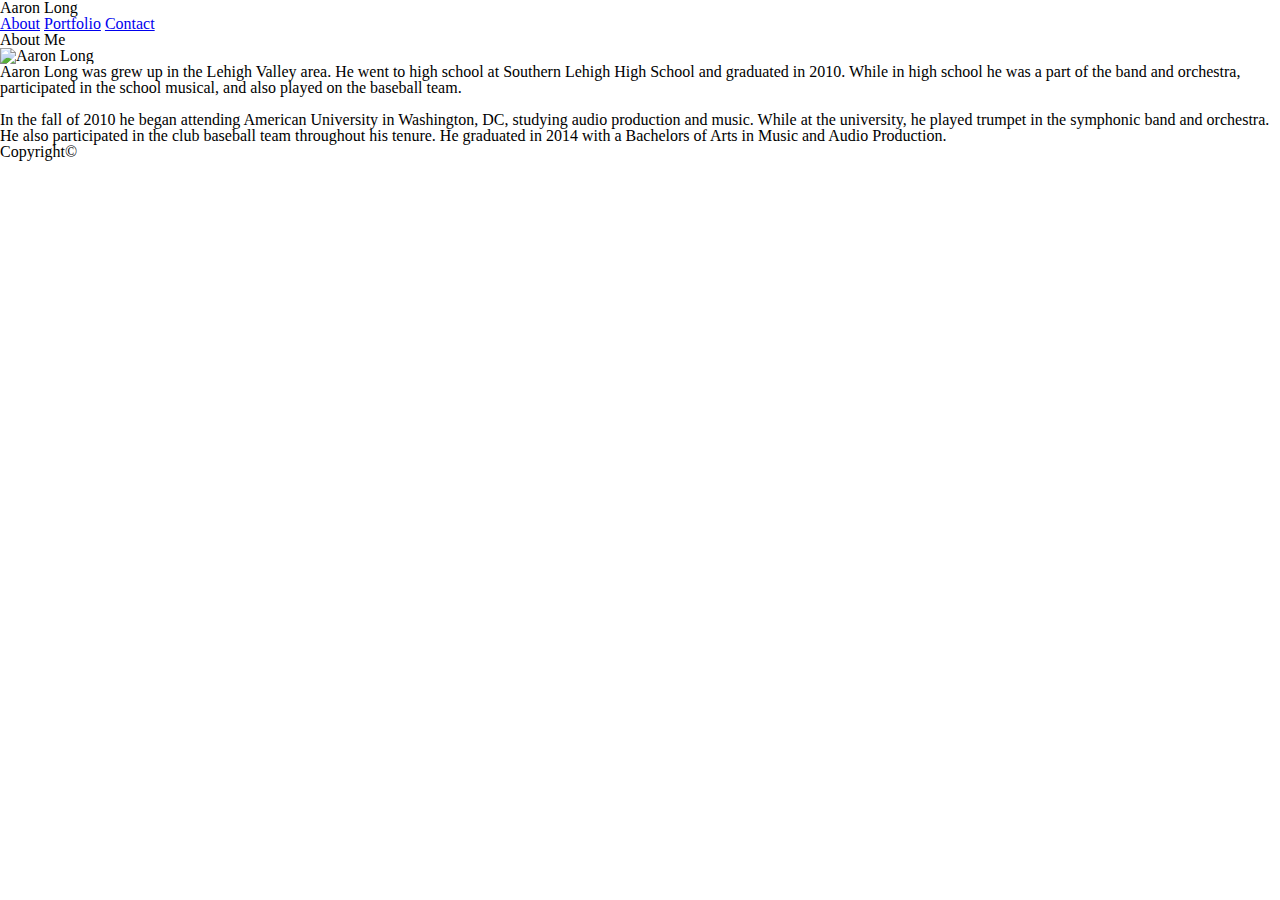
==== index.html @ ad466a78 "pages coded" ====
<!DOCTYPE html>
<html lang="en">

    <head>
        <meta charset="UTF-8">
        <title>Aaron Long</title>
        <link rel="stylesheet" type="text/css" href="assets/css/reset.css">
        <link rel="stylesheet" type="text/css" href="assets/css/style.css">
    </head>

    <body>

        <header>

            <h1>Aaron Long</h1>

            <nav>
                <a href="index.html">About</a>
                <a href="portfolio.html">Portfolio</a>
                <a href="contact.html">Contact</a>
            </nav>

        </header>

        <div class="indexmain">

        <h2>About Me</h2>

        <img src="assets/images/bio-pic.jpg" alt="Aaron Long">

        <p>Aaron Long was grew up in the Lehigh Valley area. He went to high school at Southern Lehigh High School and graduated in 2010. While in high school he was a part of the band and orchestra, participated in the school musical, and also played on the baseball team.</p>

        <br>

        <p>In the fall of 2010 he began attending American University in Washington, DC, studying audio production and music. While at the university, he played trumpet in the symphonic band and orchestra. He also participated in the club baseball team throughout his tenure. He graduated in 2014 with a Bachelors of Arts in Music and Audio Production.</p>

        </div>

        <footer>
            <p>Copyright&copy;</p>
        </footer>
    </body>
</html>
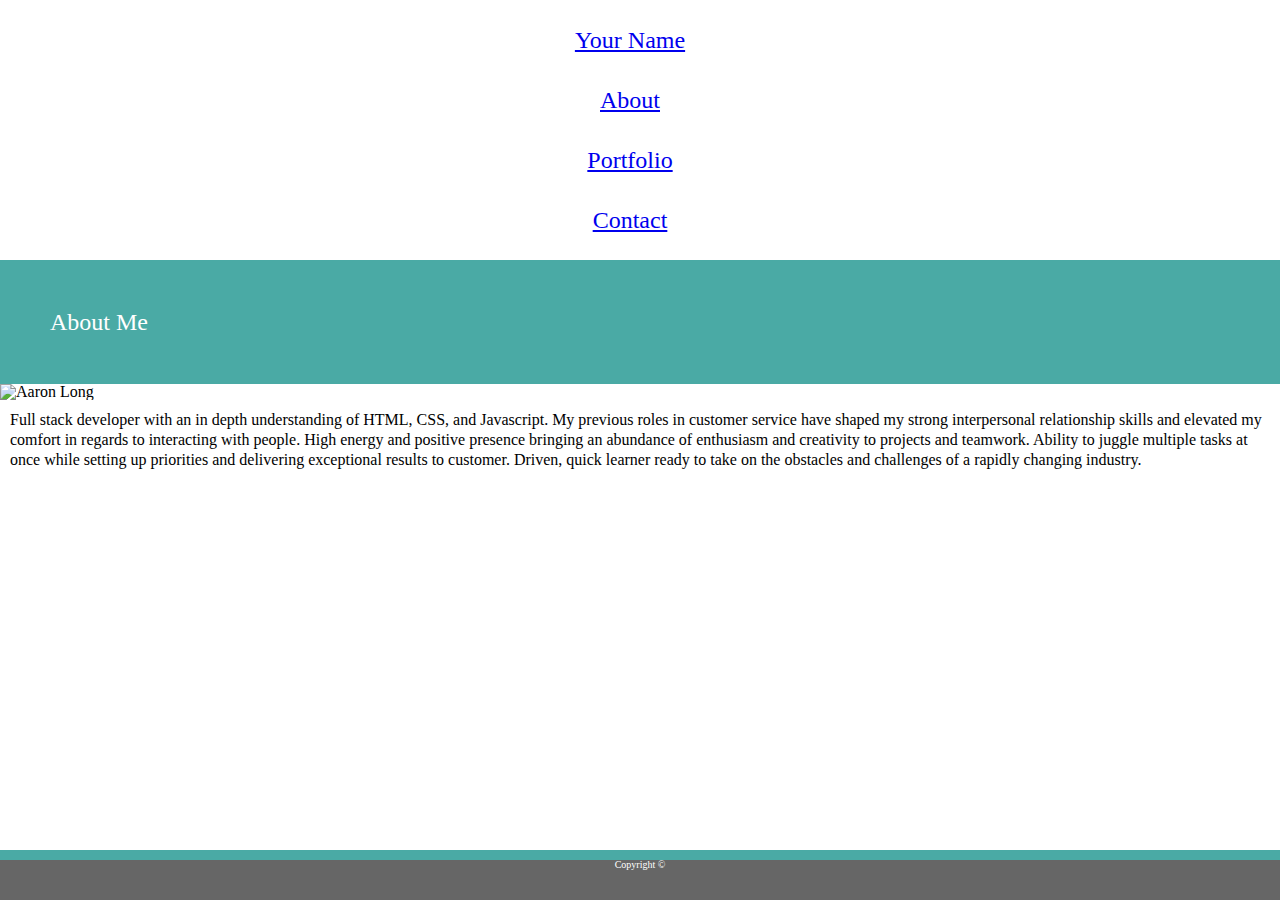
==== commit 0b773ab8: "update main content and footer" ====
--- a/index.html
+++ b/index.html
@@ -1,43 +1,51 @@
 <!DOCTYPE html>
 <html lang="en">
 
-    <head>
-        <meta charset="UTF-8">
-        <title>Aaron Long</title>
-        <link rel="stylesheet" type="text/css" href="assets/css/reset.css">
-        <link rel="stylesheet" type="text/css" href="assets/css/style.css">
-    </head>
+<head>
+    <meta charset="UTF-8">
+    <title>Aaron Long : About</title>
+    <link rel="stylesheet" type="text/css" href="assets/css/reset.css">
+    <link rel="stylesheet" type="text/css" href="assets/css/style.css">
+</head>
 
-    <body>
+<body>
 
-        <header>
-
-            <h1>Aaron Long</h1>
-
+    <header id="masthead">
+        <div class="container">
+            <a href="index.html" id="logo">Your Name</a>
             <nav>
                 <a href="index.html">About</a>
                 <a href="portfolio.html">Portfolio</a>
                 <a href="contact.html">Contact</a>
             </nav>
+        </div>
+    </header>
 
-        </header>
+    <div id="main-container" class="container">
+        <section class="main-section">
 
-        <div class="indexmain">
+            <h1>About Me</h1>
 
-        <h2>About Me</h2>
+            <img src="assets/images/bio-pic.jpg" class="auth-image" alt="Aaron Long">
 
-        <img src="assets/images/bio-pic.jpg" alt="Aaron Long">
+            <p>Full stack developer with an in depth understanding of HTML, CSS, and Javascript. My previous roles in
+                customer service have shaped my strong interpersonal relationship skills and elevated my comfort in
+                regards to interacting with people. High energy and positive presence bringing an abundance of
+                enthusiasm and creativity to projects and teamwork. Ability to juggle multiple tasks at once while
+                setting up priorities and delivering exceptional results to customer. Driven, quick learner ready to
+                take on the obstacles and challenges of a rapidly changing industry.</p>
 
-        <p>Aaron Long was grew up in the Lehigh Valley area. He went to high school at Southern Lehigh High School and graduated in 2010. While in high school he was a part of the band and orchestra, participated in the school musical, and also played on the baseball team.</p>
+        </section>
 
-        <br>
+    </div>
 
-        <p>In the fall of 2010 he began attending American University in Washington, DC, studying audio production and music. While at the university, he played trumpet in the symphonic band and orchestra. He also participated in the club baseball team throughout his tenure. He graduated in 2014 with a Bachelors of Arts in Music and Audio Production.</p>
+    
+    <footer>
+        <div class="container">
+            Copyright &copy;
+        </div>
+    </footer>
+    
+</body>
 
-        </div>
-
-        <footer>
-            <p>Copyright&copy;</p>
-        </footer>
-    </body>
 </html>--- a/assets/css/style.css
+++ b/assets/css/style.css
@@ -0,0 +1,168 @@
+body {
+    background-image: url("gravel.png");
+}
+
+ul {
+    list-style-type: none;
+    margin: 0px;
+    padding: 0;
+    background-color: #ffffff;
+    width: 100%;
+    height: 120px; 
+}
+
+li {
+    display: inline-block;
+    text-align: center;
+}
+
+a {
+    display: block;
+    padding: 8px;
+    font-size: 24px;
+    text-align: center;
+    margin: 20px 40px 20px 20px;
+}
+
+h1, h2, h3 {
+    font-family: 'Georgia', Times, 'Times New Roman', serif;
+}
+
+h1 {
+    background-color: #4aaaa5;
+    padding: 50px;
+    font-size: 24px;
+    color: white;
+}
+
+.indexmain {
+    position: relative;
+    width: 960px;
+    background-color: #ffffff; 
+    font-family: 'Arial', 'Helvetica Neue', Helvetica, sans-serif;
+    margin: 0 auto;   
+}
+
+.header {
+    clear: both;
+    overflow: auto;
+    display: block;
+    padding: 20px;
+    border: 2px solid #cccccc;
+}
+
+h2 { 
+    width: 100%;
+    font-size: 24px;
+    color: #4aaaa5; 
+    font-weight: bold;
+}
+
+.maincontent {
+    width: 960px;
+}
+
+#bio-pic {
+    float: left;
+    width: 200px;
+    height: 200px;
+    margin: 10px;
+}
+
+p {
+    line-height: 20px;
+    margin: 10px;
+    position: relative;
+}
+
+form{
+    text-align: left;
+    margin: 10px;
+}
+
+input {
+    margin: 10px;
+    width: 90%;
+}
+
+textarea {
+    margin: 10px;
+    width: 90%;
+}
+
+#submit {
+    width: 10%;
+    height: 30px;
+    background-color: #4aaaa5; 
+    color: white;
+    border: none;
+}
+
+table, tr, td {
+    padding: 10px;
+    margin: 10px;
+    position: relative;
+}
+
+#hangman {
+    width: 300px;
+    height: 200px;
+    margin: 10px;
+}
+
+#rpg {
+    width: 300px;
+    height: 200px;
+    margin: 10px;
+}
+
+#trivia {
+    width: 300px;
+    height: 200px;
+    margin: 10px;
+}
+
+#info {
+    width: 300px;
+    height: 200px;
+    margin: 10px;
+}
+
+#rockpaperscissors {
+    width: 300px;
+    height: 200px;
+    margin: 10px;
+}
+
+h3 {
+    background-color: #4aaaa5;
+    color: white;
+    font-size: 16px;
+    text-align: center;
+    position: absolute;
+    bottom: 30px;
+    left: 20px;
+    width: 82%;
+    height: 20px;
+    padding: 10px;
+    z-index: 2;
+}
+
+footer {
+    clear: both;
+    overflow: auto;
+    width: 100%;
+    height: 40px;
+    background-color: #666666;
+    position: fixed;
+    bottom: 0px;
+    font-size: 10px;
+    text-align: center;
+    color: white;
+    border-top: 10px solid #4aaaa5;
+}
+
+
+
+
+
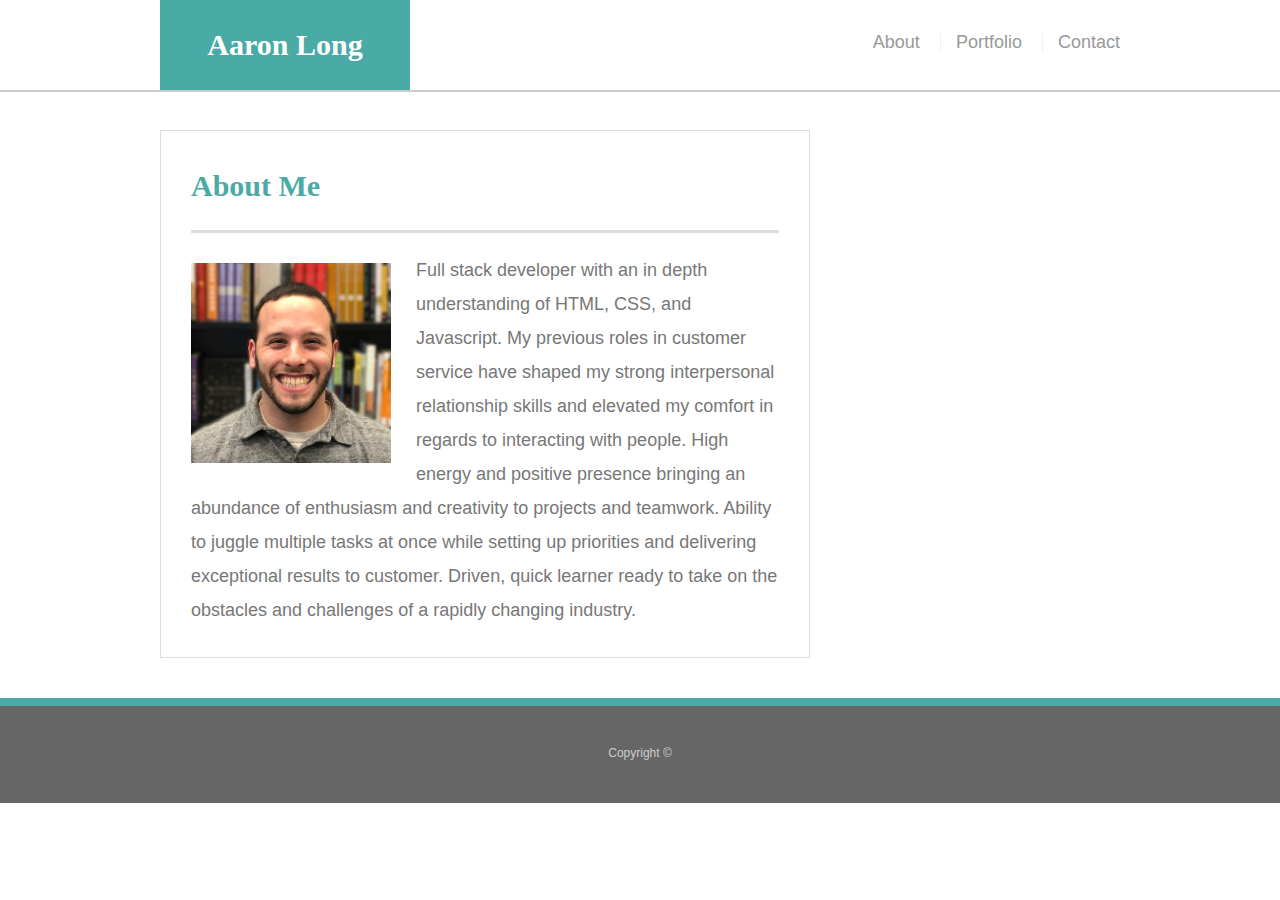
==== commit 7dcc6615: "update styling" ====
--- a/index.html
+++ b/index.html
@@ -12,7 +12,7 @@
 
     <header id="masthead">
         <div class="container">
-            <a href="index.html" id="logo">Your Name</a>
+            <a href="index.html" id="logo">Aaron Long</a>
             <nav>
                 <a href="index.html">About</a>
                 <a href="portfolio.html">Portfolio</a>
@@ -39,13 +39,13 @@
 
     </div>
 
-    
+
     <footer>
         <div class="container">
             Copyright &copy;
         </div>
     </footer>
-    
+
 </body>
 
 </html>--- a/assets/css/style.css
+++ b/assets/css/style.css
@@ -1,168 +1,280 @@
 body {
+    font-family: Arial, "Helvetica Neue", Helvetica, sans-serif;
+    font-size: 18px;
+    line-height: 34px;
+    color: #777;
     background-image: url("gravel.png");
 }
 
-ul {
-    list-style-type: none;
-    margin: 0px;
-    padding: 0;
-    background-color: #ffffff;
-    width: 100%;
-    height: 120px; 
-}
-
-li {
-    display: inline-block;
-    text-align: center;
-}
-
-a {
-    display: block;
-    padding: 8px;
-    font-size: 24px;
-    text-align: center;
-    margin: 20px 40px 20px 20px;
-}
-
-h1, h2, h3 {
-    font-family: 'Georgia', Times, 'Times New Roman', serif;
+* {
+    box-sizing: border-box;
+    margin: 0;
+}
+
+/* sticky footer styling */
+
+html,
+body {
+    height: 100%;
+}
+
+.wrapper {
+    height: auto !important;
+    height: 100%;
+    min-height: 100%;
+    margin: 0 auto -105px;
+}
+
+footer,
+.push {
+  height: 105px;
+}
+
+/* end sticky footer styling */
+
+/* start hover styling */
+
+#logo:hover,
+input[type=submit]:hover {
+  background: #5e7f7e;
+}
+
+nav a:hover {
+  color: #5e7f7e;
+}
+
+.social:hover {
+  cursor: pointer;
+  opacity: 0.8;
+}
+
+/* end hover styling */
+
+/* general styling */
+
+.container {
+  width: 100%;
+  max-width: 960px;
+  margin: 0 auto;
+  clear: both;
+}
+
+h1,
+h2,
+h3,
+p {
+  margin-bottom: 20px;
+}
+
+p:last-child {
+  margin-bottom: 0;
+}
+
+h1,
+h2,
+h3 {
+  font-family: Georgia, Times, "Times New Roman", serif;
+  font-weight: 700;
+  color: #4aaaa5;
 }
 
 h1 {
-    background-color: #4aaaa5;
-    padding: 50px;
-    font-size: 24px;
-    color: white;
-}
-
-.indexmain {
-    position: relative;
-    width: 960px;
-    background-color: #ffffff; 
-    font-family: 'Arial', 'Helvetica Neue', Helvetica, sans-serif;
-    margin: 0 auto;   
-}
-
-.header {
-    clear: both;
-    overflow: auto;
-    display: block;
-    padding: 20px;
-    border: 2px solid #cccccc;
-}
-
-h2 { 
-    width: 100%;
-    font-size: 24px;
-    color: #4aaaa5; 
-    font-weight: bold;
-}
-
-.maincontent {
-    width: 960px;
-}
-
-#bio-pic {
-    float: left;
-    width: 200px;
-    height: 200px;
-    margin: 10px;
-}
-
-p {
-    line-height: 20px;
-    margin: 10px;
-    position: relative;
-}
-
-form{
-    text-align: left;
-    margin: 10px;
-}
-
-input {
-    margin: 10px;
-    width: 90%;
-}
-
+  padding-bottom: 20px;
+  font-size: 30px;
+  line-height: 49px;
+  border-bottom: 3px solid #ddd;
+}
+
+h2,
+h3 {
+  font-size: 22px;
+}
+
+/* header */
+
+#masthead {
+  position: fixed;
+  z-index: 99;
+  width: 100%;
+  margin: 0 0 30px;
+  overflow: auto;
+  color: #fff;
+  background: #fff;
+  border-bottom: 2px solid #ccc;
+}
+
+#logo {
+  float: left;
+  width: 250px;
+  height: 90px;
+  font-family: Georgia, Times, "Times New Roman", serif;
+  font-size: 30px;
+  font-weight: 700;
+  line-height: 90px;
+  color: #fff;
+  text-align: center;
+  text-decoration: none;
+  background: #4aaaa5;
+}
+
+nav {
+  float: right;
+  margin-top: 25px;
+}
+
+nav a {
+  display: inline-block;
+  padding-left: 15px;
+  margin-left: 15px;
+  line-height: 18px;
+  color: #999;
+  text-decoration: none;
+  border-left: 1px solid #efefef;
+}
+
+nav a:first-child {
+  border-left: 0 none;
+}
+
+/* footer */
+
+footer {
+  padding: 30px 0;
+  clear: both;
+  font-size: 12px;
+  color: #fff;
+  color: #ccc;
+  text-align: center;
+  background: #666;
+  border-top: 8px solid #4aaaa5;
+}
+
+/* sidebar */
+
+.sidebar {
+  float: right;
+  width: 100%;
+  max-width: 270px;
+  padding: 30px;
+  margin-bottom: 20px;
+  background: #fff;
+  border: 1px solid #ddd;
+}
+
+h3,
+.sidebar h2 {
+  padding-bottom: 20px;
+  margin-bottom: 15px;
+  line-height: 22px;
+  border-bottom: 2px solid #eee;
+}
+
+.social {
+  width: 62px;
+  height: 62px;
+  margin-top: 8px;
+  margin-right: 5px;
+}
+
+.social:last-child {
+  margin-right: 0;
+}
+
+/* main */
+
+#main-container {
+  padding-top: 130px;
+}
+
+.main-section {
+  float: left;
+  width: 100%;
+  max-width: 650px;
+  padding: 30px;
+  margin: 0 0 40px;
+  background: #fff;
+  border: 1px solid #ddd;
+}
+
+/* portfolio page */
+
+.work {
+position: relative;
+float: left;
+width: 274px;
+margin: 20px 0 25px;
+overflow: auto;
+}
+
+.work:nth-child(even) {
+margin-right: 40px;
+}
+
+.work img {
+width: 100%;
+border: 0 none;
+opacity: 0.8;
+}
+
+.work h3 {
+position: absolute;
+bottom: 20px;
+width: 100%;
+padding: 15px;
+margin-bottom: 0;
+font-weight: 300;
+line-height: 30px;
+color: #ffffff;
+text-align: center;
+background: #4aaaa5;
+border-bottom: 0;
+}
+
+.auth-image {
+float: left;
+width: 200px;
+height: auto;
+margin-top: 10px;
+margin-right: 25px;
+}
+
+/* contact page */
+
+#contact-form ul {
+  margin-bottom: 20px;
+}
+
+#contact-form li {
+  margin-bottom: 10px;
+}
+
+label,
+input[type=text],
+input[type=email],
 textarea {
-    margin: 10px;
-    width: 90%;
-}
-
-#submit {
-    width: 10%;
-    height: 30px;
-    background-color: #4aaaa5; 
-    color: white;
-    border: none;
-}
-
-table, tr, td {
-    padding: 10px;
-    margin: 10px;
-    position: relative;
-}
-
-#hangman {
-    width: 300px;
-    height: 200px;
-    margin: 10px;
-}
-
-#rpg {
-    width: 300px;
-    height: 200px;
-    margin: 10px;
-}
-
-#trivia {
-    width: 300px;
-    height: 200px;
-    margin: 10px;
-}
-
-#info {
-    width: 300px;
-    height: 200px;
-    margin: 10px;
-}
-
-#rockpaperscissors {
-    width: 300px;
-    height: 200px;
-    margin: 10px;
-}
-
-h3 {
-    background-color: #4aaaa5;
-    color: white;
-    font-size: 16px;
-    text-align: center;
-    position: absolute;
-    bottom: 30px;
-    left: 20px;
-    width: 82%;
-    height: 20px;
-    padding: 10px;
-    z-index: 2;
-}
-
-footer {
-    clear: both;
-    overflow: auto;
-    width: 100%;
-    height: 40px;
-    background-color: #666666;
-    position: fixed;
-    bottom: 0px;
-    font-size: 10px;
-    text-align: center;
-    color: white;
-    border-top: 10px solid #4aaaa5;
-}
-
-
-
-
-
+  display: block;
+  width: 100%;
+}
+
+input[type=text],
+input[type=email],
+textarea {
+  height: 35px;
+  padding: 0 10px;
+  font-size: 14px;
+  border: 1px solid #ddd;
+}
+
+textarea {
+  height: 200px;
+}
+
+input[type=submit] {
+  padding: 10px 30px;
+  font-size: 18px;
+  color: #fff;
+  cursor: pointer;
+  background: #4aaaa5;
+  border: 0 none;
+}
+
